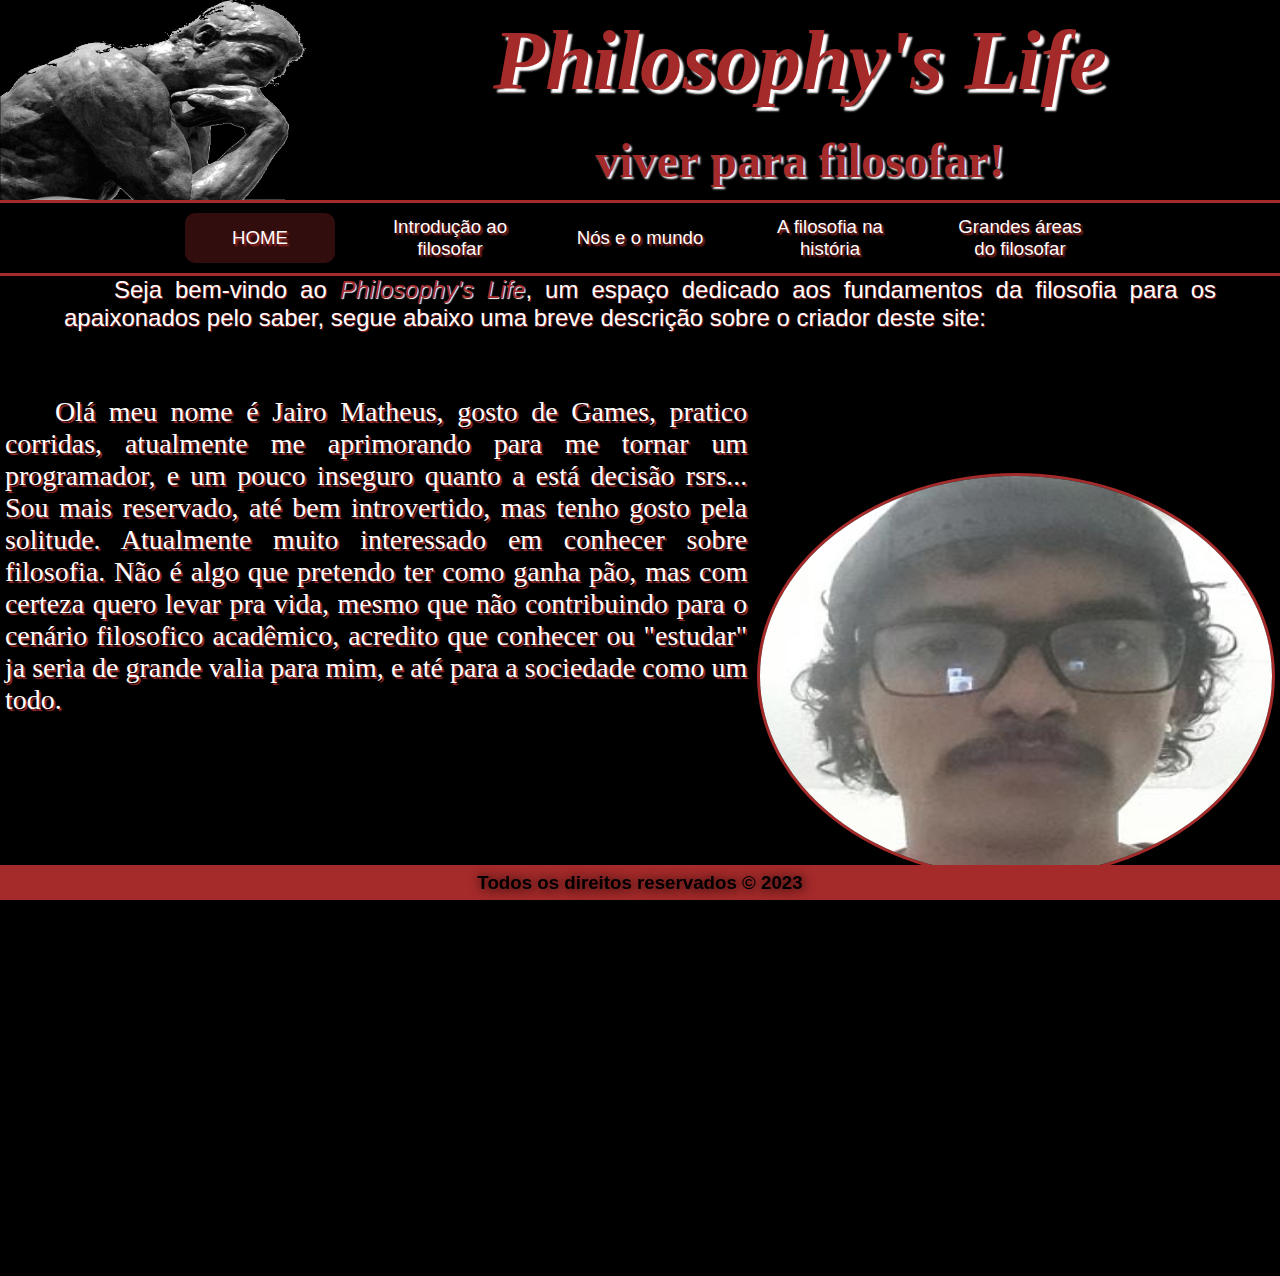
==== index.html @ 8cc3e5d5 "Add files via upload" ====
<!DOCTYPE html>
<html lang="pt-BR">
<head>
    <meta charset="UTF-8">
    <meta http-equiv="X-UA-Compatible" content="IE=edge">
    <meta name="viewport" content="width=device-width, initial-scale=1.0">
    <link rel="stylesheet" href="./css/style.css">
    <title>Philosophy's Life</title>
</head>
<body>
<!-- header --> 
    <header>
        <div class="conteiner">
            <div id="divheaderimg">
                <img id="thinkmen" src="./assets/think_man.png">
            </div>
            <div id="conteinerh1">
                <div id="h1div">
                    <h1><i>Philosophy's Life</i></h1>
                </div>
                <div id="h2div">
                    <h2>viver para filosofar!</h2>
                </div>
            </div>
        </div>
    <section id="butinterface">

        <div>
            <button class="buttons" id="but1">HOME</button>
        </div>

        <div>
            <button class="buttons" id="but2" onclick="pag2nav()">Introdução ao filosofar</button>
        </div>

        <div>
            <button class="buttons" id="but3">Nós e o mundo</button>
        </div>

        <div>
            <button class="buttons" id="but4">A filo­sofia na história</button>
        </div>

        <div>
            <button class="buttons" id="but5">Grandes áreas do filosofar</button>
        </div>  

    </section>
    </header>

<!-- header -->
    
<!-- middle-->

<section id="sectionmaster_middle">
    <div id="h3welcome">
        <h4>Seja bem-vindo ao <span style="color:brown; text-shadow:1px 1px 1px rgb(255, 255, 255)"><i>Philosophy's Life</i></span>, um espaço dedicado aos fundamentos da filosofia para os apaixonados pelo saber, segue abaixo uma breve descrição sobre o criador deste site:</h4>
    </div>
    <div id="myapresentation">
        <img id="myphoto" src="./assets/me_nigga.jpg">
        <p id="mystoryParag">Olá meu nome é Jairo Matheus, gosto de Games, pratico corridas, atualmente me aprimorando para me tornar um programador, e um pouco inseguro quanto a está decisão rsrs... Sou mais reservado, até bem introvertido, mas tenho gosto pela solitude. Atualmente muito interessado em conhecer sobre filosofia. Não é algo que pretendo ter como ganha pão, mas com certeza quero levar pra vida, mesmo que não contribuindo para o cenário filosofico acadêmico, acredito que conhecer ou "estudar" ja seria de grande valia para mim, e até para a sociedade como um todo.</p>
    </div>

</section>

<!-- middle-->

<!--//////////////////////////// -->

<!--footer-->
<footer>
    <h3>Todos os direitos reservados &copy; 2023</h3>
</footer>   
<!--footer-->


<!-- SCRIPT JAVASCRIPT -->
<script type="text/javascript" src="./js/index.js"></script>
<!-- SCRIPT JAVASCRIPT -->
</body>
</html>
---- css/style.css ----
/*desktop resolution*/
/*desktop resolution*/

html,body{
    background-color:rgb(0, 0, 0);
    margin:0;
}
    header{
        position:relative;
        width:100%;
        /*background-color:rgb(146, 253, 45);*/
    }
    h1{margin:0}
    .conteiner{
        position:relative;
        display:flex;
        /*flex-wrap:wrap;*/
        /*flex-direction:row;*/
        /*background-color:yellow;*/
        height:200px;
        border-bottom: 3px solid brown;
    }
        .conteiner #divheaderimg{
            width:25%;
            height:200px;
            /*background-color:blue;*/
        }
            #divheaderimg #thinkmen{
                /*border: 3px solid orange;*/
                width:100%;
                height:100%;
            }
         
        #conteinerh1{
            display:flex;
            margin:0;
            position:relative;
            flex-wrap: wrap;
            flex-direction:column;               
            width:75%;
            height:auto;;
            /*background-color:rgb(247, 0, 214);*/
        }
            #h1div{
                position:relative;
                margin:0;
                display:flex;
                align-items: center;
                justify-content: center;
                text-align: center;
                font-size:32pt;
                color:brown;
                text-shadow: 4px 4px 2px rgb(255, 255, 255);
                width:100%;
                height:60%;
                /*background-color:orange;*/
                
            }
            #h2div{  
                margin:0;
                display:flex;
                align-items: center;
                justify-content: center;
                font-size:24pt;
                color:rgb(165, 42, 42);
                text-shadow: 2px 2px 2px rgb(255, 255, 255);
                width:100%;
                /*background-color:green;*/
                height:40%;
            }
            #butinterface{
                position:relative;
                height:70px;
                /*background-color:rgb(22, 199, 184);*/
                width:auto;
                display:flex;
                align-items: center;
                justify-content: center;
                border-bottom: 3px solid brown;
            }
            .buttons{
                position:relative;
                color:white;
                text-shadow: 2px 2px 2px brown;
                font-family:'Franklin Gothic Medium', 'Arial Narrow', Arial, sans-serif;
                font-size:14pt;
                width:150px;
                height:50px;
                justify-content: center;
                align-items: center;
                text-align: center;
                margin:4px;
                display:flex;
                flex-grow:0;
                justify-content: space-around;
                margin:20px;
                border: transparent;
                background-color:rgba(165, 42, 42, 0);
                overflow:hidden;
                border-radius:10px;
            }
            #but1{
                background-color:rgba(165, 42, 42, 0.3);
            }
            .buttons:hover{
                background-color:rgba(165, 42, 42, 0.3);
                text-shadow: 3px 3px 2px rgb(0, 0, 0);
                color:white;
                cursor: pointer;
            }

/*=---------------------------------------------*/
/*MIDDLE---*/
/*MIDDLE---*/

/* div que vai passar o conteudo */
#sectionmaster_middle{
    position:relative;
    display:flex;
    flex-direction: column;
    width:100%;
    /*background-color:rgba(53, 170, 63,0.5);*/
    height: 1000px;
}
    #h3welcome{
        display:flex;
        width:100%;
        position:relative;
        height:100px;
        justify-content: center;
    }
        h4{
            color:white;
            text-shadow: 1px 1px 1px brown;
            width:90%;
            /*background-color:blueviolet*/
            font: normal 18pt Arial;
            text-align: justify;
            text-indent: 50px;
            margin:0;
        }
    #myapresentation{
        display:flex;
        flex-direction: row-reverse;
        align-items: center;
        justify-content: space-around;
        /*background-color:orange;*/
        width:100%;
        height:600px;
    }
        #mystoryParag{
            color:white;
            text-shadow: 2px 2px 1px brown;
            text-indent: 50px;
            text-align: justify;
            font:normal 21pt Cursive;
            width:58%;
            height:560px;
            /*background-color:aqua;*/
            margin:0;
        }
        #myphoto{
            width:40%;
            height:400px;
            border-radius: 50%;
            border: 3px solid brown;
        }

/* div que vai passar o conteudo */

/*MIDDLE---*/
/*MIDDLE---*/
/*----------------------------------------------*/
/*FOOTER------*/
/*FOOTER------*/
footer{
    position:fixed;
    bottom:0;
    place-content: center;
    font-family:'Franklin Gothic Medium', 'Arial Narrow', Arial, sans-serif;
    align-items: center;
    display:flex;
    background-color:brown;
    width:100%;
    height:35px;
    text-shadow: 1px 1px 12px black;
}

/*FOOTER------*/
/*FOOTER------*/



/*---------------------------------------------*/


/*desktop resolution*/
/*desktop resolution*/

/*----------------------------------------------------*/

/*  Smartphone resolution*/
@media (max-width:900px) and (orientation:portrait){

/*-----header-----*/    

    body{
        display:flex;
        flex-wrap: wrap;
        flex-direction: column;
    }

    header{
        height:500px;
    }

    .conteiner{
        position:relative;
        display:flex;
        flex-direction: column;
        width:100%;
        height: 640px;
    }
        .conteiner #divheaderimg{
            width:100%;
            height:340px;
            border-bottom: 3px solid gray;
        }
    #conteinerh1{
        margin:0;
        display:flex;
        flex-wrap:wrap;
        flex-direction: column;
        position:relative;               
        width:100%;
        height:300px;
    }
    #h1div{
        text-align: center;
        font-size:20pt;
        height:60%;
        text-shadow: 2px 2px 1px rgb(255, 255, 255);
    }
    #h2div{
        height:40%;
        font-size:14pt;
        text-shadow: 1px 1px 1px rgb(255, 255, 255);
    }
    #butinterface{
        display:grid;
        grid-template-columns: 180px 180px ;
        height:190px;
        margin:5px;
        justify-items:center;
    }
    .buttons{
        border:3px solid brown;
        text-shadow: 2px 2px 1px brown;
        margin:0;
    }
    header{
        height:841px;
    }

/* ------Header---------*/

/*-------------------------------------------------*/
    
/* ----middle------*/

#sectionmaster_middle{
    height:1500px;
}
    #h3welcome{
        height:160px;
    }
        h4{
            font: normal 14pt Arial;
        }
    
        #myapresentation{
            display:flex;
            flex-direction:column;
            height:635px;
            justify-content: space-around;
        }
            #mystoryParag{
                font: normal 12pt Cursive;
                width:100%;
                height:300px;

            }
            #myphoto{
                width:80%;
                height:300px;
            }
    
    

/* ----middle------*/  

/*---------------------------------------------------*/

/*-----FOOTER------*/

footer{
    position:static;
    height:20px;
    font-size:8pt;
}

/*-----FOOTER------*/

}

/*  Smartphone resolution*/

/*----------------------------------------------------*/

/* min full HD resolution*/

@media screen and (min-width:1920px){

    body{
        margin:0;
    }

    #h1div{

    }
    .conteiner{
        height: 250px;
    }

    .conteiner #divheaderimg{
        width:20%;
        
    }
    #conteinerh1{
        width:80%;
    }
    #h1div{
        font-size:70pt;
    }
    #h2div{
        font-size:30pt;
        width:40%;
        align-self: center;

    }
    .buttons{
        flex-grow: 0;
        margin:40px;
    }
    .conteiner #divheaderimg{
        width:20%;
        height:auto;
    }

/*----------------------------------------*/

/*___MIDDLE___*/

#sectionmaster_middle{
    height:1200px;
}
    #h3welcome{
        height:80px;

    }
        h4{
            font-size:22pt;
        }
    
        #myapresentation{
            height:880px;
            justify-content: space-around;
        }
            #mystoryParag{
                font-size:32pt;
                width:50%;
                height:800px;
            }
            #myphoto{
                border: 6px solid brown;
                width:35%;
                height:680px
            }




/*___MIDDLE___*/

/*----------------------------------------*/

/*-----FOOTER------*/

footer{
    height:45px;
    font-size:16pt;
}

/*-----FOOTER------*/

}
/* min full HD resolution*/
/* min full HD resolution*/
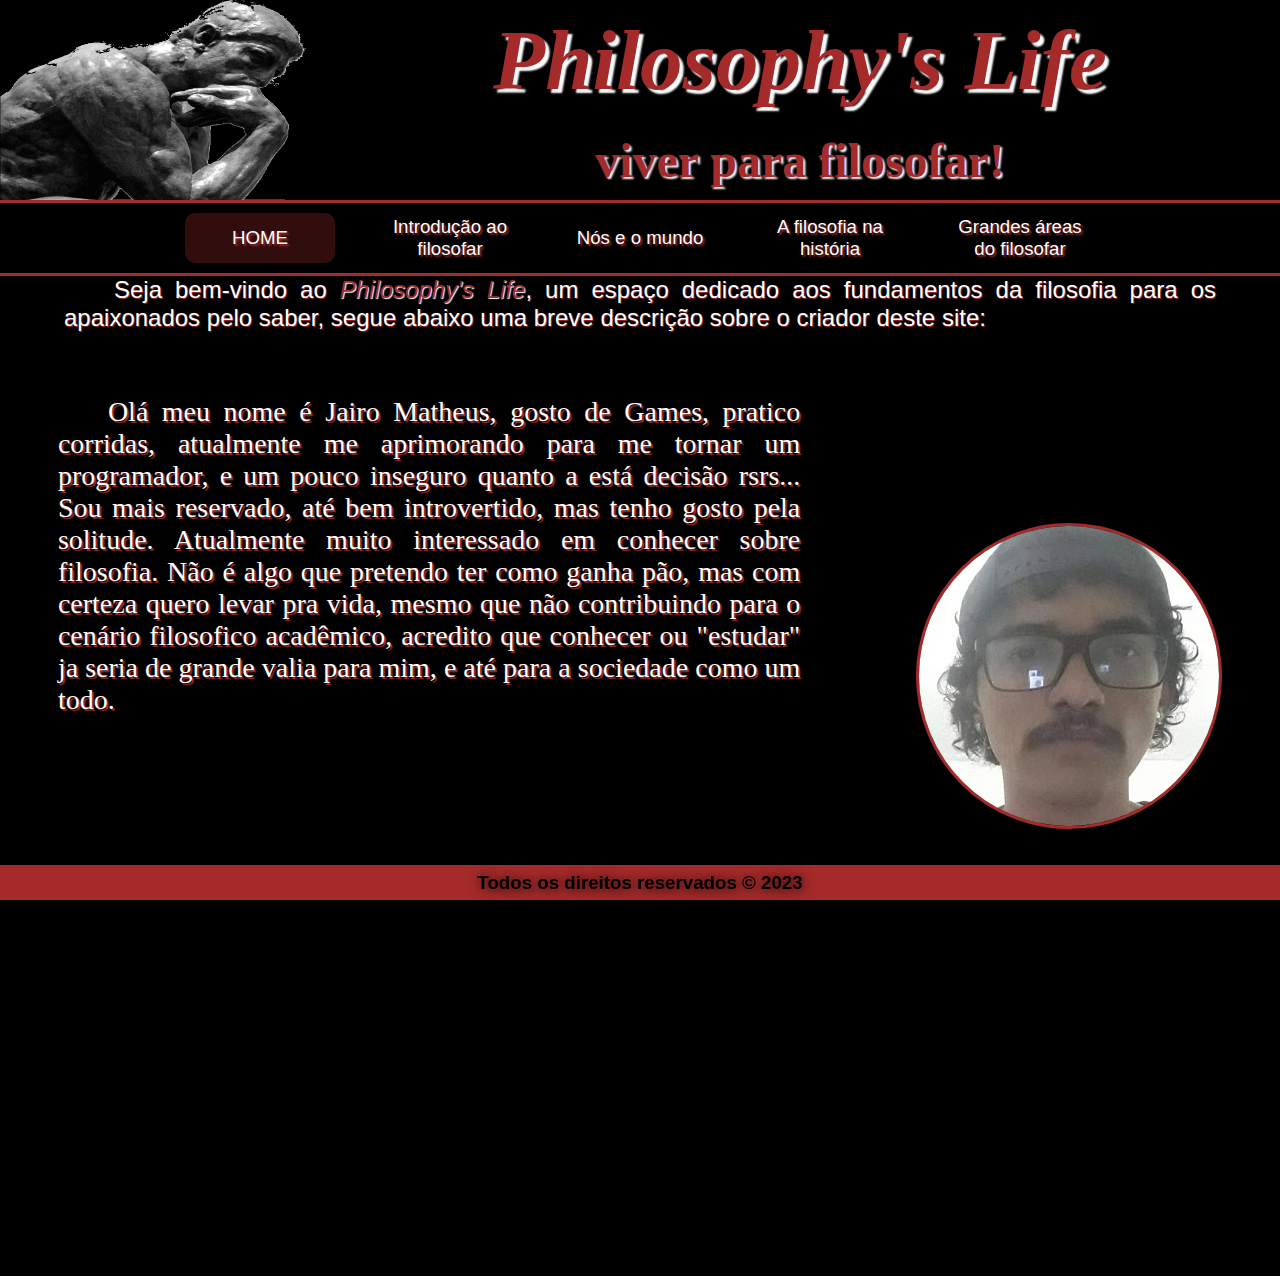
==== commit 8ed2d2f7: "noname" ====
--- a/css/style.css
+++ b/css/style.css
@@ -1,170 +1,190 @@
 /*desktop resolution*/
 /*desktop resolution*/
 
-html,body{
-    background-color:rgb(0, 0, 0);
-    margin:0;
-}
-    header{
-        position:relative;
-        width:100%;
-        /*background-color:rgb(146, 253, 45);*/
-    }
-    h1{margin:0}
-    .conteiner{
-        position:relative;
-        display:flex;
-        /*flex-wrap:wrap;*/
-        /*flex-direction:row;*/
-        /*background-color:yellow;*/
-        height:200px;
-        border-bottom: 3px solid brown;
-    }
-        .conteiner #divheaderimg{
-            width:25%;
-            height:200px;
-            /*background-color:blue;*/
-        }
-            #divheaderimg #thinkmen{
-                /*border: 3px solid orange;*/
-                width:100%;
-                height:100%;
-            }
-         
-        #conteinerh1{
-            display:flex;
-            margin:0;
-            position:relative;
-            flex-wrap: wrap;
-            flex-direction:column;               
-            width:75%;
-            height:auto;;
-            /*background-color:rgb(247, 0, 214);*/
-        }
-            #h1div{
-                position:relative;
-                margin:0;
-                display:flex;
-                align-items: center;
-                justify-content: center;
-                text-align: center;
-                font-size:32pt;
-                color:brown;
-                text-shadow: 4px 4px 2px rgb(255, 255, 255);
-                width:100%;
-                height:60%;
-                /*background-color:orange;*/
-                
-            }
-            #h2div{  
-                margin:0;
-                display:flex;
-                align-items: center;
-                justify-content: center;
-                font-size:24pt;
-                color:rgb(165, 42, 42);
-                text-shadow: 2px 2px 2px rgb(255, 255, 255);
-                width:100%;
-                /*background-color:green;*/
-                height:40%;
-            }
-            #butinterface{
-                position:relative;
-                height:70px;
-                /*background-color:rgb(22, 199, 184);*/
-                width:auto;
-                display:flex;
-                align-items: center;
-                justify-content: center;
-                border-bottom: 3px solid brown;
-            }
-            .buttons{
-                position:relative;
-                color:white;
-                text-shadow: 2px 2px 2px brown;
-                font-family:'Franklin Gothic Medium', 'Arial Narrow', Arial, sans-serif;
-                font-size:14pt;
-                width:150px;
-                height:50px;
-                justify-content: center;
-                align-items: center;
-                text-align: center;
-                margin:4px;
-                display:flex;
-                flex-grow:0;
-                justify-content: space-around;
-                margin:20px;
-                border: transparent;
-                background-color:rgba(165, 42, 42, 0);
-                overflow:hidden;
-                border-radius:10px;
-            }
-            #but1{
-                background-color:rgba(165, 42, 42, 0.3);
-            }
-            .buttons:hover{
-                background-color:rgba(165, 42, 42, 0.3);
-                text-shadow: 3px 3px 2px rgb(0, 0, 0);
-                color:white;
-                cursor: pointer;
-            }
+html,
+body {
+    background-color: rgb(0, 0, 0);
+    margin: 0;
+}
+
+header {
+    position: relative;
+    width: 100%;
+    /*background-color:rgb(146, 253, 45);*/
+}
+
+h1 {
+    margin: 0
+}
+
+.conteiner {
+    position: relative;
+    display: flex;
+    /*flex-wrap:wrap;*/
+    /*flex-direction:row;*/
+    /*background-color:yellow;*/
+    height: 200px;
+    border-bottom: 3px solid brown;
+}
+
+.conteiner #divheaderimg {
+    width: 25%;
+    height: 200px;
+    /*background-color:blue;*/
+}
+
+#divheaderimg #thinkmen {
+    /*border: 3px solid orange;*/
+    width: 100%;
+    height: 100%;
+}
+
+#conteinerh1 {
+    display: flex;
+    margin: 0;
+    position: relative;
+    flex-wrap: wrap;
+    flex-direction: column;
+    width: 75%;
+    height: auto;
+    ;
+    /*background-color:rgb(247, 0, 214);*/
+}
+
+#h1div {
+    position: relative;
+    margin: 0;
+    display: flex;
+    align-items: center;
+    justify-content: center;
+    text-align: center;
+    font-size: 32pt;
+    color: brown;
+    text-shadow: 4px 4px 2px rgb(255, 255, 255);
+    width: 100%;
+    height: 60%;
+    /*background-color:orange;*/
+
+}
+
+#h2div {
+    margin: 0;
+    display: flex;
+    align-items: center;
+    justify-content: center;
+    font-size: 24pt;
+    color: rgb(165, 42, 42);
+    text-shadow: 2px 2px 2px rgb(255, 255, 255);
+    width: 100%;
+    /*background-color:green;*/
+    height: 40%;
+}
+
+#butinterface {
+    position: relative;
+    height: 70px;
+    /*background-color:rgb(22, 199, 184);*/
+    width: auto;
+    display: flex;
+    align-items: center;
+    justify-content: center;
+    border-bottom: 3px solid brown;
+}
+
+.buttons {
+    position: relative;
+    color: white;
+    text-shadow: 2px 2px 2px brown;
+    font-family: 'Franklin Gothic Medium', 'Arial Narrow', Arial, sans-serif;
+    font-size: 14pt;
+    width: 150px;
+    height: 50px;
+    justify-content: center;
+    align-items: center;
+    text-align: center;
+    margin: 4px;
+    display: flex;
+    flex-grow: 0;
+    justify-content: space-around;
+    margin: 20px;
+    border: transparent;
+    background-color: rgba(165, 42, 42, 0);
+    overflow: hidden;
+    border-radius: 10px;
+}
+
+#but1 {
+    background-color: rgba(165, 42, 42, 0.3);
+}
+
+.buttons:hover {
+    background-color: rgba(165, 42, 42, 0.3);
+    text-shadow: 3px 3px 2px rgb(0, 0, 0);
+    color: white;
+    cursor: pointer;
+}
 
 /*=---------------------------------------------*/
 /*MIDDLE---*/
 /*MIDDLE---*/
 
 /* div que vai passar o conteudo */
-#sectionmaster_middle{
-    position:relative;
-    display:flex;
+#sectionmaster_middle {
+    position: relative;
+    display: flex;
     flex-direction: column;
-    width:100%;
+    width: 100%;
     /*background-color:rgba(53, 170, 63,0.5);*/
     height: 1000px;
 }
-    #h3welcome{
-        display:flex;
-        width:100%;
-        position:relative;
-        height:100px;
-        justify-content: center;
-    }
-        h4{
-            color:white;
-            text-shadow: 1px 1px 1px brown;
-            width:90%;
-            /*background-color:blueviolet*/
-            font: normal 18pt Arial;
-            text-align: justify;
-            text-indent: 50px;
-            margin:0;
-        }
-    #myapresentation{
-        display:flex;
-        flex-direction: row-reverse;
-        align-items: center;
-        justify-content: space-around;
-        /*background-color:orange;*/
-        width:100%;
-        height:600px;
-    }
-        #mystoryParag{
-            color:white;
-            text-shadow: 2px 2px 1px brown;
-            text-indent: 50px;
-            text-align: justify;
-            font:normal 21pt Cursive;
-            width:58%;
-            height:560px;
-            /*background-color:aqua;*/
-            margin:0;
-        }
-        #myphoto{
-            width:40%;
-            height:400px;
-            border-radius: 50%;
-            border: 3px solid brown;
-        }
+
+#h3welcome {
+    display: flex;
+    width: 100%;
+    position: relative;
+    height: 100px;
+    justify-content: center;
+}
+
+h4 {
+    color: white;
+    text-shadow: 1px 1px 1px brown;
+    width: 90%;
+    /*background-color:blueviolet*/
+    font: normal 18pt Arial;
+    text-align: justify;
+    text-indent: 50px;
+    margin: 0;
+}
+
+#myapresentation {
+    display: flex;
+    flex-direction: row-reverse;
+    align-items: center;
+    justify-content: space-around;
+    /*background-color:orange;*/
+    width: 100%;
+    height: 600px;
+}
+
+#mystoryParag {
+    color: white;
+    text-shadow: 2px 2px 1px brown;
+    text-indent: 50px;
+    text-align: justify;
+    font: normal 21pt Cursive;
+    width: 58%;
+    height: 560px;
+    /*background-color: aqua;*/
+    margin: 0;
+}
+
+#myphoto {
+    width: 300px;
+    height: 300px;
+    border-radius: 50%;
+    border: 3px solid brown;
+}
 
 /* div que vai passar o conteudo */
 
@@ -173,16 +193,16 @@
 /*----------------------------------------------*/
 /*FOOTER------*/
 /*FOOTER------*/
-footer{
-    position:fixed;
-    bottom:0;
+footer {
+    position: fixed;
+    bottom: 0;
     place-content: center;
-    font-family:'Franklin Gothic Medium', 'Arial Narrow', Arial, sans-serif;
-    align-items: center;
-    display:flex;
-    background-color:brown;
-    width:100%;
-    height:35px;
+    font-family: 'Franklin Gothic Medium', 'Arial Narrow', Arial, sans-serif;
+    align-items: center;
+    display: flex;
+    background-color: brown;
+    width: 100%;
+    height: 35px;
     text-shadow: 1px 1px 12px black;
 }
 
@@ -200,116 +220,127 @@
 /*----------------------------------------------------*/
 
 /*  Smartphone resolution*/
-@media (max-width:900px) and (orientation:portrait){
-
-/*-----header-----*/    
-
-    body{
-        display:flex;
+@media (max-width:900px) and (orientation:portrait) {
+
+    /*-----header-----*/
+
+    body {
+        display: flex;
         flex-wrap: wrap;
         flex-direction: column;
     }
 
-    header{
-        height:500px;
-    }
-
-    .conteiner{
-        position:relative;
-        display:flex;
+    header {
+        height: 500px;
+    }
+
+    .conteiner {
+        position: relative;
+        display: flex;
         flex-direction: column;
-        width:100%;
+        width: 100%;
         height: 640px;
     }
-        .conteiner #divheaderimg{
-            width:100%;
-            height:340px;
-            border-bottom: 3px solid gray;
-        }
-    #conteinerh1{
-        margin:0;
-        display:flex;
-        flex-wrap:wrap;
+
+    .conteiner #divheaderimg {
+        width: 100%;
+        height: 340px;
+        border-bottom: 3px solid gray;
+    }
+
+    #conteinerh1 {
+        margin: 0;
+        display: flex;
+        flex-wrap: wrap;
         flex-direction: column;
-        position:relative;               
-        width:100%;
-        height:300px;
-    }
-    #h1div{
+        position: relative;
+        width: 100%;
+        height: 300px;
+    }
+
+    #h1div {
         text-align: center;
-        font-size:20pt;
-        height:60%;
+        font-size: 20pt;
+        height: 60%;
         text-shadow: 2px 2px 1px rgb(255, 255, 255);
     }
-    #h2div{
-        height:40%;
-        font-size:14pt;
+
+    #h2div {
+        height: 40%;
+        font-size: 14pt;
         text-shadow: 1px 1px 1px rgb(255, 255, 255);
     }
-    #butinterface{
-        display:grid;
-        grid-template-columns: 180px 180px ;
-        height:190px;
-        margin:5px;
-        justify-items:center;
-    }
-    .buttons{
-        border:3px solid brown;
+
+    #butinterface {
+        display: grid;
+        grid-template-columns: 180px 180px;
+        height: 190px;
+        margin: 5px;
+        justify-items: center;
+    }
+
+    .buttons {
+        border: 3px solid brown;
         text-shadow: 2px 2px 1px brown;
-        margin:0;
-    }
-    header{
-        height:841px;
-    }
-
-/* ------Header---------*/
-
-/*-------------------------------------------------*/
-    
-/* ----middle------*/
-
-#sectionmaster_middle{
-    height:1500px;
-}
-    #h3welcome{
-        height:160px;
-    }
-        h4{
-            font: normal 14pt Arial;
-        }
-    
-        #myapresentation{
-            display:flex;
-            flex-direction:column;
-            height:635px;
-            justify-content: space-around;
-        }
-            #mystoryParag{
-                font: normal 12pt Cursive;
-                width:100%;
-                height:300px;
-
-            }
-            #myphoto{
-                width:80%;
-                height:300px;
-            }
-    
-    
-
-/* ----middle------*/  
-
-/*---------------------------------------------------*/
-
-/*-----FOOTER------*/
-
-footer{
-    position:static;
-    height:20px;
-    font-size:8pt;
-}
-
-/*-----FOOTER------*/
+        margin: 0;
+    }
+
+    header {
+        height: 841px;
+    }
+
+    /* ------Header---------*/
+
+    /*-------------------------------------------------*/
+
+    /* ----middle------*/
+
+    #sectionmaster_middle {
+        height: 1500px;
+    }
+
+    #h3welcome {
+        height: 160px;
+    }
+
+    h4 {
+        font: normal 14pt Arial;
+    }
+
+    #myapresentation {
+        display: flex;
+        flex-direction: column;
+        height: 600px;
+        justify-content: space-around;
+    }
+
+    #mystoryParag {
+        font: normal 12pt Cursive;
+        width: 95%;
+        height: 350px;
+
+    }
+
+    #myphoto {
+        width: 200px;
+        height: 200px;
+    }
+
+
+
+    /* ----middle------*/
+
+    /*---------------------------------------------------*/
+
+    /*-----FOOTER------*/
+
+    footer {
+        position: static;
+        height: 20px;
+        font-size: 8pt;
+    }
+
+    /*-----FOOTER------*/
 
 }
 
@@ -319,90 +350,99 @@
 
 /* min full HD resolution*/
 
-@media screen and (min-width:1920px){
-
-    body{
-        margin:0;
-    }
-
-    #h1div{
-
-    }
-    .conteiner{
+@media screen and (min-width:1920px) {
+
+    body {
+        margin: 0;
+    }
+
+    #h1div {}
+
+    .conteiner {
         height: 250px;
     }
 
-    .conteiner #divheaderimg{
-        width:20%;
-        
-    }
-    #conteinerh1{
-        width:80%;
-    }
-    #h1div{
-        font-size:70pt;
-    }
-    #h2div{
-        font-size:30pt;
-        width:40%;
+    .conteiner #divheaderimg {
+        width: 20%;
+
+    }
+
+    #conteinerh1 {
+        width: 80%;
+    }
+
+    #h1div {
+        font-size: 70pt;
+    }
+
+    #h2div {
+        font-size: 30pt;
+        width: 40%;
         align-self: center;
 
     }
-    .buttons{
+
+    .buttons {
         flex-grow: 0;
-        margin:40px;
-    }
-    .conteiner #divheaderimg{
-        width:20%;
-        height:auto;
-    }
-
-/*----------------------------------------*/
-
-/*___MIDDLE___*/
-
-#sectionmaster_middle{
-    height:1200px;
-}
-    #h3welcome{
-        height:80px;
-
-    }
-        h4{
-            font-size:22pt;
-        }
-    
-        #myapresentation{
-            height:880px;
-            justify-content: space-around;
-        }
-            #mystoryParag{
-                font-size:32pt;
-                width:50%;
-                height:800px;
-            }
-            #myphoto{
-                border: 6px solid brown;
-                width:35%;
-                height:680px
-            }
-
-
-
-
-/*___MIDDLE___*/
-
-/*----------------------------------------*/
-
-/*-----FOOTER------*/
-
-footer{
-    height:45px;
-    font-size:16pt;
-}
-
-/*-----FOOTER------*/
-
-}
+        margin: 40px;
+    }
+
+    .conteiner #divheaderimg {
+        width: 20%;
+        height: auto;
+    }
+
+    /*----------------------------------------*/
+
+    /*___MIDDLE___*/
+
+    #sectionmaster_middle {
+        height: 1200px;
+    }
+
+    #h3welcome {
+        height: 80px;
+
+    }
+
+    h4 {
+        font-size: 22pt;
+    }
+
+    #myapresentation {
+        height: 880px;
+        justify-content: space-around;
+    }
+
+    #mystoryParag {
+        font-size: 32pt;
+        width: 50%;
+        height: 800px;
+    }
+
+    #myphoto {
+        border: 6px solid brown;
+        width: 600px;
+        height: 600px
+    }
+
+
+
+
+    /*___MIDDLE___*/
+
+    /*----------------------------------------*/
+
+    /*-----FOOTER------*/
+
+    footer {
+        height: 45px;
+        font-size: 16pt;
+    }
+
+    /*-----FOOTER------*/
+
+}
+
 /* min full HD resolution*/
 /* min full HD resolution*/